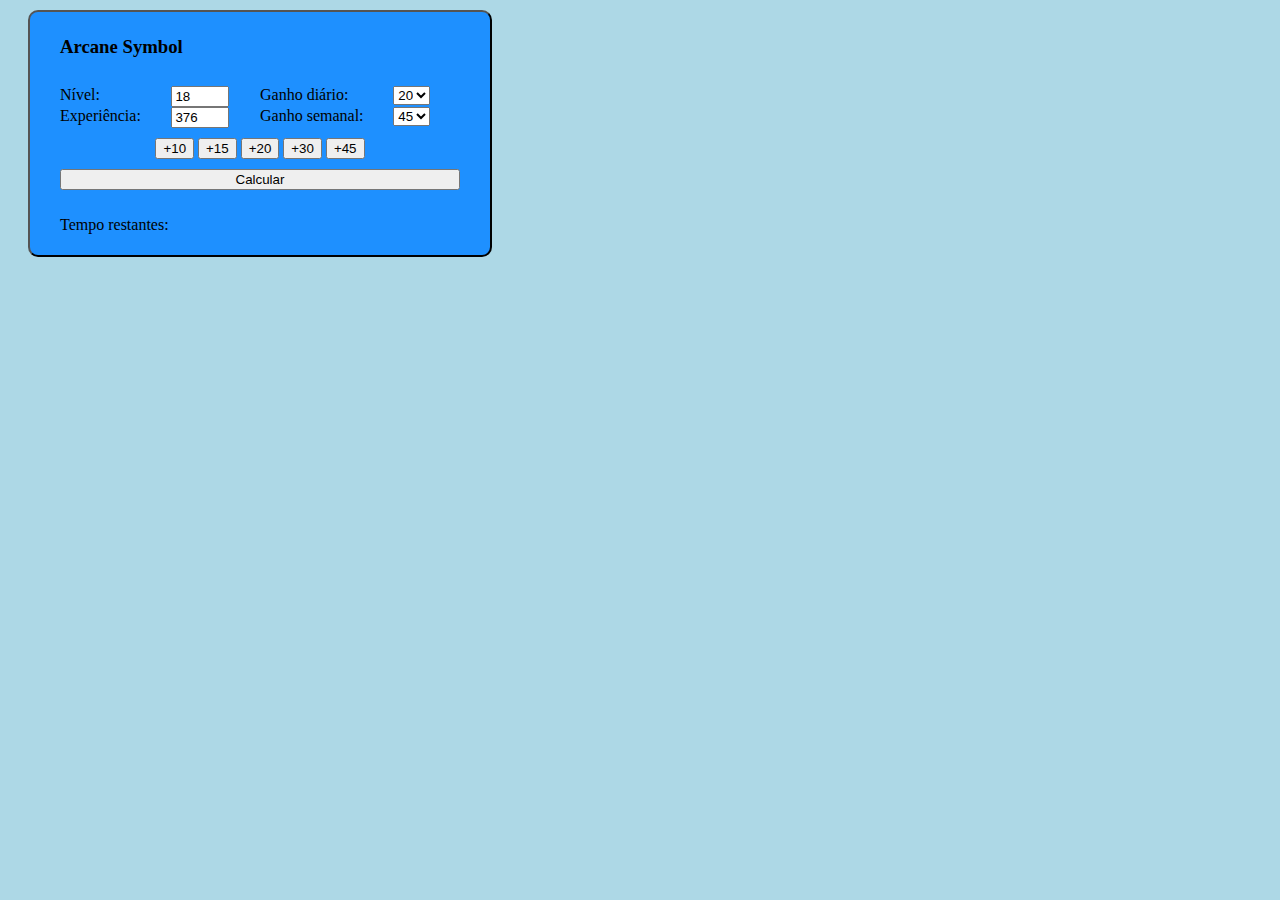
==== main.html @ c1069e3b "Ajusta posições para que a calculadora possa ser movida na página" ====
<!DOCTYPE html>
<html lang="pt-br">
<head>
    <meta charset="UTF-8">
    <meta name="viewport" content="width=device-width, initial-scale=1.0">
    <title>Cálculadora Arcane Symbols Maplestory</title>
    <link rel="icon" type="image/x-icon" href="favicon.png">
    <meta name="keywords" content="HTML, CSS, Javascript, Trabalho, WebDev">
    <meta name="author" content="João Nícolas">
    <link rel="stylesheet" href="style.css">
    
    <script>
        let date = new Date();

        function calculaTempo(){
            let exp, tempo, temporario, diasWeekly;
            let ganhoDiario = Number(document.getElementById("daily").value);

            <!--Analisa os -->
            switch (document.getElementById('nivel').value) {
                case '1':
                    exp = 0;
                    break;
                case '2':
                    exp = 12;
                    break;
                case '3':
                    exp = 27;
                    break;                    
                case '4':
                    exp = 47;
                    break;
                case '5':
                    exp = 74;
                    break;
                case '6':
                    exp = 110;
                    break;
                case '7':
                    exp = 157;
                    break;
                case '8':
                    exp = 217;
                    break;
                case '9':
                    exp = 292;
                    break;
                case '10':
                    exp = 384;
                    break;
                case '11':
                    exp = 495;
                    break;
                case '12':
                    exp = 627;
                    break;
                case '13':
                    exp = 782;
                    break;
                case '14':
                    exp = 962;
                    break;
                case '15':
                    exp = 1169;
                    break;
                case '16':
                    exp = 1405;
                    break;
                case '17':
                    exp = 1672;
                    break;
                case '18':
                    exp = 1972;
                    break;
                case '19':
                    exp = 2307;
                    break;
                case '20':
                    exp = 2679;
                    break;
            }
            exp = exp + Number(document.getElementById('experiencia').value);
            
            if(exp < 2679){
                tempo = Math.ceil((2679-exp)/ganhoDiario);
                diasWeekly = Math.ceil(tempo/7);

                if(date.getDay() != 0)
                {
                    diasWeekly = diasWeekly - 1;    
                }

                temporario = Number(document.getElementById("weekly").value);
                temporario = diasWeekly * temporario;
                temporario = Math.floor(temporario/ganhoDiario);

                if(temporario => 7){
                    temporario = temporario - Math.floor(temporario/7);
                }

                tempo = tempo - temporario;
                document.getElementById('tempo').innerHTML =  tempo + " dias.";          
            }
            
            else{
                document.getElementById('tempo').innerHTML = "Simbolo já completo";   
            }

        }


        function aumentaEXP(incremento) {
            document.getElementById('experiencia').value = Number(document.getElementById('experiencia').value) + Number(incremento);
        }

        /*
        Known Bug:
        A lógica não funciona corretamente quando se leva em consideração as weeklies, causando assim imprecisões.
        É preciso reestruturar a lógica, de forma que o cálculo seja feito por semanas e depois convertido para dias.
        */




    </script>
</head>
<body>   
    <div id="areaCalc" class="grid">
        
        <div class="titulo"><h3>Arcane Symbol</h3></div>
        
        <div class="areaEXP">
            <div><label for="nivel">Nível:</label></div>
            <div><input type="number" id="nivel" name="nivel" min="1" max="20" value="18" style="width: 50px"></div>
            <div><label for="quantity">Experiência:</label></div>
            <div><input type="number" id="experiencia" name="experiencia"  min="0" value="376" style="width: 50px"></div>    
        </div>

        <div class="areaValores">
            <div><label for="daily">Ganho diário:</label></div>
            <div>
                <select id="daily" name="daily">
                    <option selected="selected">20</option>
                    <option>21</option>
                    <option>22</option>
                    <option>24</option>
                    <option>26</option>
                    <option>28</option>
                    <option>30</option>
                </select>
            </div>
            
            
            <div><label for="weekly">Ganho semanal:</label></div>
            <div>            
                <select id="weekly" name="weekly">
                    <option>0</option>
                    <option>15</option>
                    <option>30</option>
                    <option selected="selected">45</option>
                </select>
            </div>    
        </div>
        <div class="areaIncrementos">
            <input type="button" value="+10" onclick="aumentaEXP(10)">
            <input type="button" value="+15" onclick="aumentaEXP(15)">
            <input type="button" value="+20" onclick="aumentaEXP(20)">
            <input type="button" value="+30" onclick="aumentaEXP(30)">
            <input type="button" value="+45" onclick="aumentaEXP(45)">
        </div>

        <div class="areaBotao">
            <input type="button" value="Calcular" onclick="calculaTempo()" style="width: 400px";>
        </div>
       
        <div class="areaResultado">
            <p>Tempo restantes: <span id="tempo"> </span></p>
        </div>
    </div>

    
</body>
</html>
---- style.css ----
body {
  background-color: lightblue;
}

.grid{

  display: grid;

  width: 400px;
  row-gap: 10px;
  grid-template-columns: 200px 200px;
  background-color: dodgerblue;

  border: 2px black;
  border-radius: 10px 10px 10px 10px;
  border-style: outset;

  margin-top: 10px;
  margin-bottom: 10px;
  margin-right: 10px;
  margin-left: 20px;

  padding-top: 5px;
  padding-bottom: 5px;
  padding-right: 30px;
  padding-left: 30px;
}

.titulo{
  grid-column: 1 / span 2;
  grid-row: 1 / span 1;
}

.areaEXP{
  grid-column: 1 / span 1;
  grid-row: 2 / span 1;
  display: grid;
  grid-template-columns: auto auto;
  grid-template-rows: auto auto;
}

.areaValores{
  grid-column: 2 / span 1;
  grid-row: 2 / span 1;
  display: grid;
  grid-template-columns: auto auto;
  grid-template-rows: auto auto;
}

.areaIncrementos{
  grid-column: 1 / span 2;
  grid-row: 3 / span 1;
  justify-self: center;
}

.areaBotao{
  grid-column: 1 / span 1;
  grid-row: 4 / span 1;
}

.areaResultado{
  grid-column: 1 / span 2;
  grid-row: 5 / span 1;
}

.classeEXP{
  position: absolute;
  width: 50px;
  left: 150px;
}

#areaCalc{
  position: relative;
/*  top: 250px; left: 250px; */
}
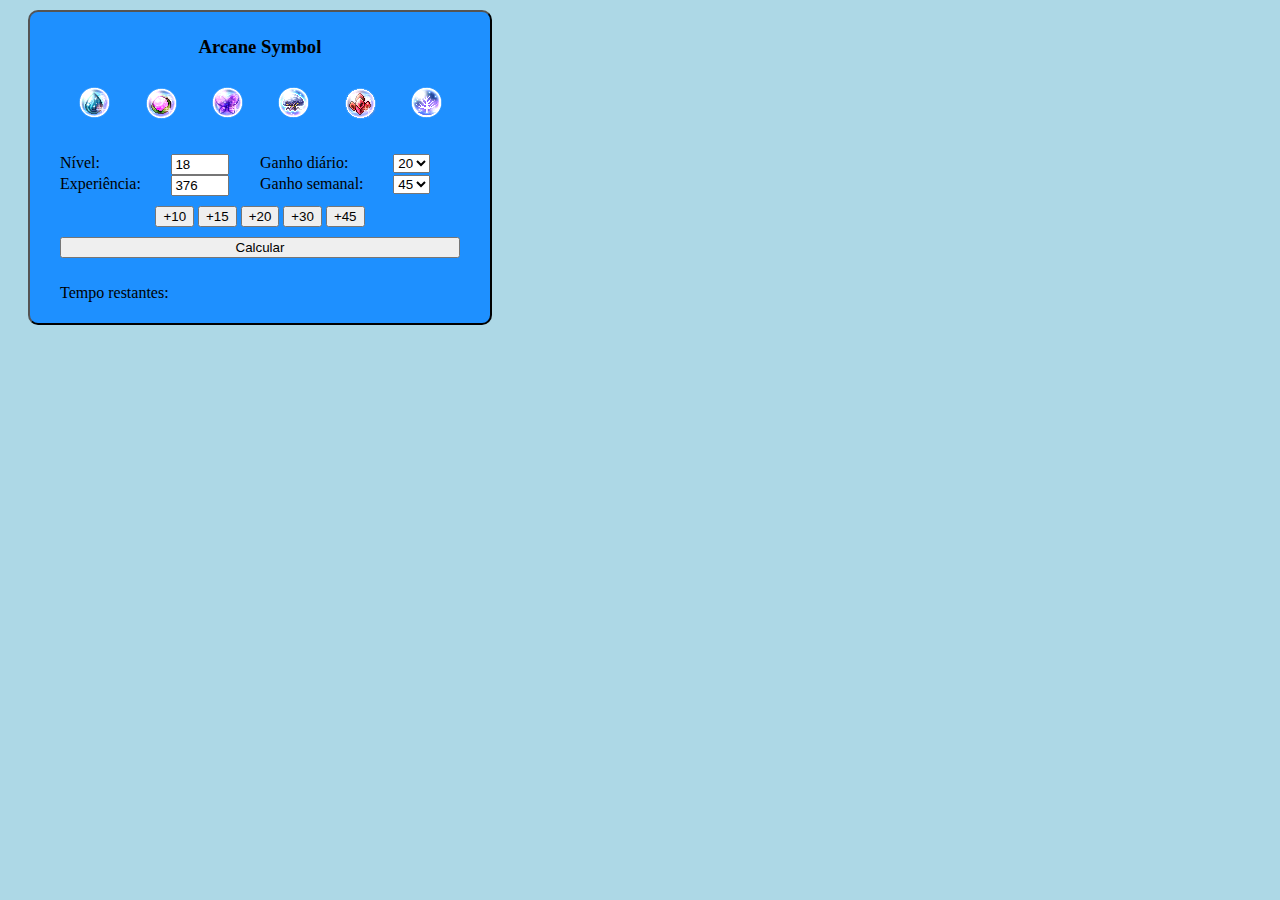
==== commit 1748d469: "Adiciona ícones dos simbolos" ====
--- a/main.html
+++ b/main.html
@@ -4,7 +4,7 @@
     <meta charset="UTF-8">
     <meta name="viewport" content="width=device-width, initial-scale=1.0">
     <title>Cálculadora Arcane Symbols Maplestory</title>
-    <link rel="icon" type="image/x-icon" href="favicon.png">
+    <link rel="icon" type="image/x-icon" href="/img/favicon.png">
     <meta name="keywords" content="HTML, CSS, Javascript, Trabalho, WebDev">
     <meta name="author" content="João Nícolas">
     <link rel="stylesheet" href="style.css">
@@ -16,7 +16,6 @@
             let exp, tempo, temporario, diasWeekly;
             let ganhoDiario = Number(document.getElementById("daily").value);
 
-            <!--Analisa os -->
             switch (document.getElementById('nivel').value) {
                 case '1':
                     exp = 0;
@@ -129,11 +128,20 @@
         
         <div class="titulo"><h3>Arcane Symbol</h3></div>
         
+        <div class="selecaoSimbolo">
+            <div><img src="/img/VanishingJourney.webp" class="VanishingJourney"></div>
+            <div><img src="/img/ChuChu.webp" class="ChuChu"></div>
+            <div><img src="/img/Lachelein.webp" class="Lachelein"></div>
+            <div><img src="/img/Arcana.webp" class="Arcana"></div>
+            <div><img src="/img/Morass.webp" class="Morass"></div>
+            <div><img src="/img/Esfera.webp" class="Esfera"></div>
+        </div>
+
         <div class="areaEXP">
             <div><label for="nivel">Nível:</label></div>
-            <div><input type="number" id="nivel" name="nivel" min="1" max="20" value="18" style="width: 50px"></div>
-            <div><label for="quantity">Experiência:</label></div>
-            <div><input type="number" id="experiencia" name="experiencia"  min="0" value="376" style="width: 50px"></div>    
+            <div><input type="number" id="nivel" min="1" max="20" value="18" style="width: 50px"></div>
+            <div><label for="experiencia">Experiência:</label></div>
+            <div><input type="number" id="experiencia" min="0" value="376" style="width: 50px"></div>    
         </div>
 
         <div class="areaValores">
--- a/style.css
+++ b/style.css
@@ -26,14 +26,29 @@
   padding-left: 30px;
 }
 
+#areaCalc{
+  position: relative;
+}
+
 .titulo{
   grid-column: 1 / span 2;
   grid-row: 1 / span 1;
+  place-self: center;
+}
+
+.selecaoSimbolo{
+  grid-column: 1 / span 2;
+  grid-row: 2 / span 1;
+
+  margin-bottom: 20px;
+  display: flex;
+  flex-direction: row;
+  justify-content: space-around;
 }
 
 .areaEXP{
   grid-column: 1 / span 1;
-  grid-row: 2 / span 1;
+  grid-row: 3 / span 1;
   display: grid;
   grid-template-columns: auto auto;
   grid-template-rows: auto auto;
@@ -41,7 +56,7 @@
 
 .areaValores{
   grid-column: 2 / span 1;
-  grid-row: 2 / span 1;
+  grid-row: 3 / span 1;
   display: grid;
   grid-template-columns: auto auto;
   grid-template-rows: auto auto;
@@ -49,27 +64,17 @@
 
 .areaIncrementos{
   grid-column: 1 / span 2;
-  grid-row: 3 / span 1;
+  grid-row: 4 / span 1;
   justify-self: center;
 }
 
 .areaBotao{
   grid-column: 1 / span 1;
-  grid-row: 4 / span 1;
+  grid-row: 5 / span 1;
 }
 
 .areaResultado{
   grid-column: 1 / span 2;
-  grid-row: 5 / span 1;
+  grid-row: 6 / span 1;
 }
 
-.classeEXP{
-  position: absolute;
-  width: 50px;
-  left: 150px;
-}
-
-#areaCalc{
-  position: relative;
-/*  top: 250px; left: 250px; */
-}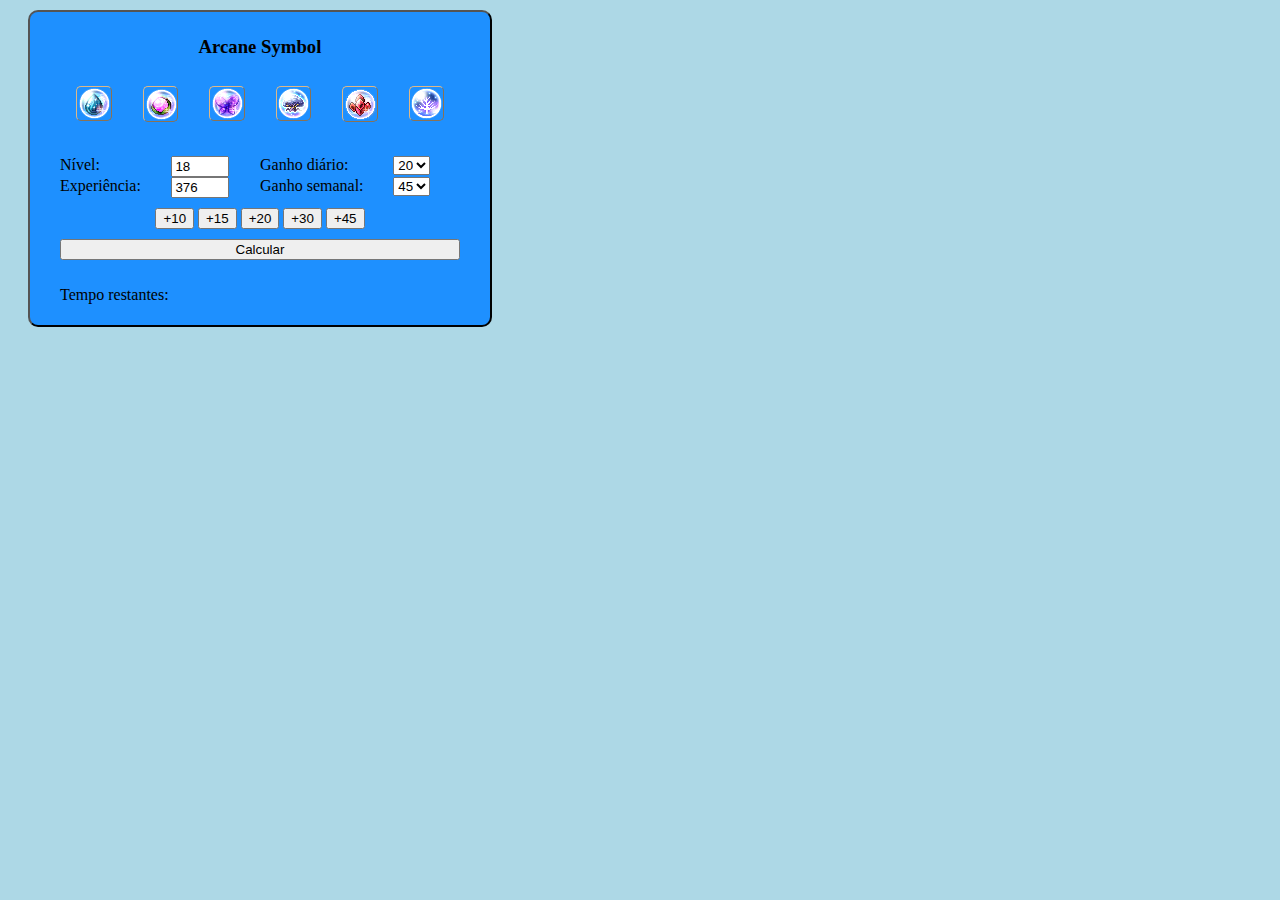
==== commit 061d049b: "cont." ====
--- a/main.html
+++ b/main.html
@@ -129,12 +129,12 @@
         <div class="titulo"><h3>Arcane Symbol</h3></div>
         
         <div class="selecaoSimbolo">
-            <div><img src="/img/VanishingJourney.webp" class="VanishingJourney"></div>
-            <div><img src="/img/ChuChu.webp" class="ChuChu"></div>
-            <div><img src="/img/Lachelein.webp" class="Lachelein"></div>
-            <div><img src="/img/Arcana.webp" class="Arcana"></div>
-            <div><img src="/img/Morass.webp" class="Morass"></div>
-            <div><img src="/img/Esfera.webp" class="Esfera"></div>
+            <div><img src="/img/VanishingJourney.webp" onclick="VanishingJourney()" class="iconeSimbolo"></div>
+            <div><img src="/img/ChuChu.webp" onclick="ChuChu()" class="iconeSimbolo"></div>
+            <div><img src="/img/Lachelein.webp" onclick="Lachelein()" class="iconeSimbolo"></div>
+            <div><img src="/img/Arcana.webp" onclick="Arcana()" class="iconeSimbolo"></div>
+            <div><img src="/img/Morass.webp" onclick="Morass()" class="iconeSimbolo"></div>
+            <div><img src="/img/Esfera.webp" onclick="Esfera()" class="iconeSimbolo"></div>
         </div>
 
         <div class="areaEXP">
--- a/style.css
+++ b/style.css
@@ -45,6 +45,11 @@
   flex-direction: row;
   justify-content: space-around;
 }
+.iconeSimbolo{
+  border: 1px burlywood;
+  border-radius: 5px;
+  border-style: outset;
+}
 
 .areaEXP{
   grid-column: 1 / span 1;
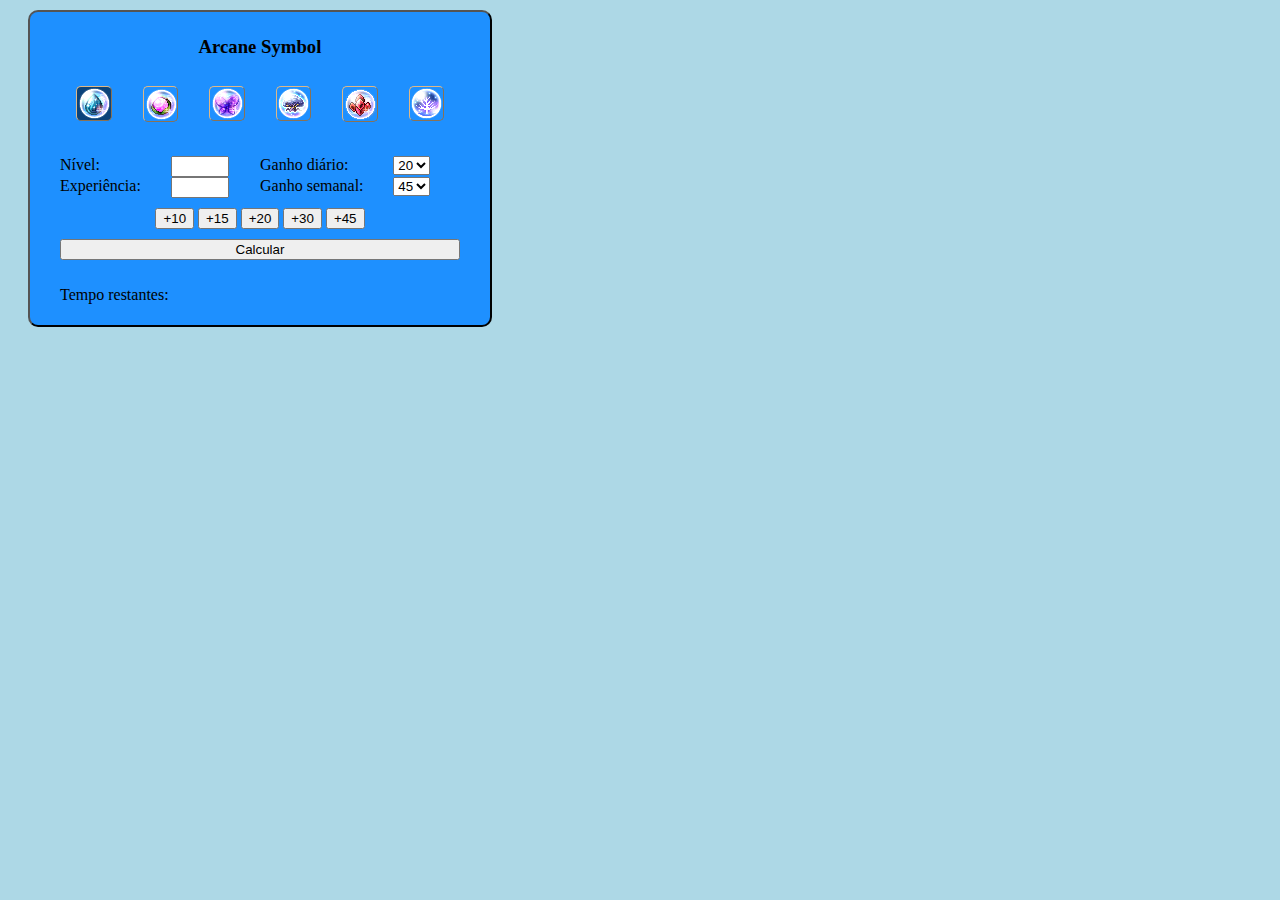
==== commit d14fc608: "salva valores de cada simbolo" ====
--- a/main.html
+++ b/main.html
@@ -10,7 +10,66 @@
     <link rel="stylesheet" href="style.css">
     
     <script>
+        let controle;
         let date = new Date();
+
+        function Journey(){
+            resetCor();
+            document.getElementById("iconeJ").style.backgroundColor= "rgb(11, 67, 122)";
+            document.getElementById('experiencia').value = localStorage.getItem("expJ");
+            document.getElementById('nivel').value = localStorage.getItem("nivelJ");
+            controle = 0;
+        }
+
+        function ChuChu(){
+            resetCor();
+            document.getElementById("iconeC").style.backgroundColor= "rgb(11, 67, 122)";
+            document.getElementById('experiencia').value = localStorage.getItem("expC");
+            document.getElementById('nivel').value = localStorage.getItem("nivelC");
+            controle = 1;
+        }
+
+        function Lachelein(){
+            resetCor();
+            document.getElementById("iconeL").style.backgroundColor= "rgb(11, 67, 122)";
+            document.getElementById('experiencia').value = localStorage.getItem("expL");
+            document.getElementById('nivel').value = localStorage.getItem("nivelL");
+            controle = 2;
+        }
+
+        function Arcana(){
+            resetCor();
+            document.getElementById("iconeA").style.backgroundColor= "rgb(11, 67, 122)";
+            document.getElementById('experiencia').value = localStorage.getItem("expA");
+            document.getElementById('nivel').value = localStorage.getItem("nivelA");
+            controle = 3;
+        }
+
+        function Morass(){
+            resetCor();
+            document.getElementById("iconeM").style.backgroundColor= "rgb(11, 67, 122)";
+            document.getElementById('experiencia').value = localStorage.getItem("expM");
+            document.getElementById('nivel').value = localStorage.getItem("nivelM");
+            controle = 4;
+        }
+        
+        function Esfera(){
+            resetCor();
+            document.getElementById("iconeE").style.backgroundColor= "rgb(11, 67, 122)";
+            document.getElementById('experiencia').value = localStorage.getItem("expE");
+            document.getElementById('nivel').value = localStorage.getItem("nivelE");
+            controle = 5;
+        }
+
+        function resetCor(){
+            document.getElementById("iconeJ").style.backgroundColor = "dodgerblue";
+            document.getElementById("iconeC").style.backgroundColor = "dodgerblue";
+            document.getElementById("iconeL").style.backgroundColor = "dodgerblue";
+            document.getElementById("iconeA").style.backgroundColor = "dodgerblue";
+            document.getElementById("iconeM").style.backgroundColor = "dodgerblue";
+            document.getElementById("iconeE").style.backgroundColor = "dodgerblue";
+        }
+
 
         function calculaTempo(){
             let exp, tempo, temporario, diasWeekly;
@@ -105,6 +164,47 @@
                 document.getElementById('tempo').innerHTML = "Simbolo já completo";   
             }
 
+            let salvarExp = document.getElementById('experiencia').value;
+            let salvarNivel = document.getElementById('nivel').value
+
+            switch(controle){
+                case 0:
+                    localStorage.setItem("expJ", salvarExp);
+                    localStorage.setItem("nivelJ", salvarNivel);
+                    console.log('a');
+                    break;
+
+                case 1:
+                    localStorage.setItem("expC", salvarExp);
+                    localStorage.setItem("nivelC", salvarNivel);
+                    console.log('b');
+                    break;
+
+                case 2:
+                    localStorage.setItem("expL", salvarExp);
+                    localStorage.setItem("nivelL", salvarNivel);
+                    console.log('c');
+                    break;
+
+                case 3:
+                    localStorage.setItem("expA", salvarExp);
+                    localStorage.setItem("nivelA", salvarNivel);
+                    console.log('d');
+                    break;
+
+                case 4:
+                    localStorage.setItem("expM", dsalvarExp);
+                    localStorage.setItem("nivelM", salvarNivel);
+                    console.log('e');
+                    break;
+
+                case 5:
+                    localStorage.setItem("expE", salvarExp);
+                    localStorage.setItem("nivelE", salvarNivel);
+                    console.log('f');
+                    break;
+
+            }
         }
 
 
@@ -123,25 +223,25 @@
 
     </script>
 </head>
-<body>   
+<body onload = "Journey()">   
     <div id="areaCalc" class="grid">
         
         <div class="titulo"><h3>Arcane Symbol</h3></div>
         
         <div class="selecaoSimbolo">
-            <div><img src="/img/VanishingJourney.webp" onclick="VanishingJourney()" class="iconeSimbolo"></div>
-            <div><img src="/img/ChuChu.webp" onclick="ChuChu()" class="iconeSimbolo"></div>
-            <div><img src="/img/Lachelein.webp" onclick="Lachelein()" class="iconeSimbolo"></div>
-            <div><img src="/img/Arcana.webp" onclick="Arcana()" class="iconeSimbolo"></div>
-            <div><img src="/img/Morass.webp" onclick="Morass()" class="iconeSimbolo"></div>
-            <div><img src="/img/Esfera.webp" onclick="Esfera()" class="iconeSimbolo"></div>
+            <div><img src="/img/VanishingJourney.webp" onclick="Journey()" class="iconeSimbolo" id="iconeJ"></div>
+            <div><img src="/img/ChuChu.webp" onclick="ChuChu()" class="iconeSimbolo" id="iconeC"></div>
+            <div><img src="/img/Lachelein.webp" onclick="Lachelein()" class="iconeSimbolo" id="iconeL"></div>
+            <div><img src="/img/Arcana.webp" onclick="Arcana()" class="iconeSimbolo" id="iconeA"></div>
+            <div><img src="/img/Morass.webp" onclick="Morass()" class="iconeSimbolo" id="iconeM"></div>
+            <div><img src="/img/Esfera.webp" onclick="Esfera()" class="iconeSimbolo" id="iconeE"></div>
         </div>
 
         <div class="areaEXP">
             <div><label for="nivel">Nível:</label></div>
-            <div><input type="number" id="nivel" min="1" max="20" value="18" style="width: 50px"></div>
+            <div><input type="number" id="nivel" min="1" max="20" style="width: 50px"></div>
             <div><label for="experiencia">Experiência:</label></div>
-            <div><input type="number" id="experiencia" min="0" value="376" style="width: 50px"></div>    
+            <div><input type="number" id="experiencia" min="0" style="width: 50px"></div>    
         </div>
 
         <div class="areaValores">
--- a/style.css
+++ b/style.css
@@ -45,6 +45,7 @@
   flex-direction: row;
   justify-content: space-around;
 }
+
 .iconeSimbolo{
   border: 1px burlywood;
   border-radius: 5px;
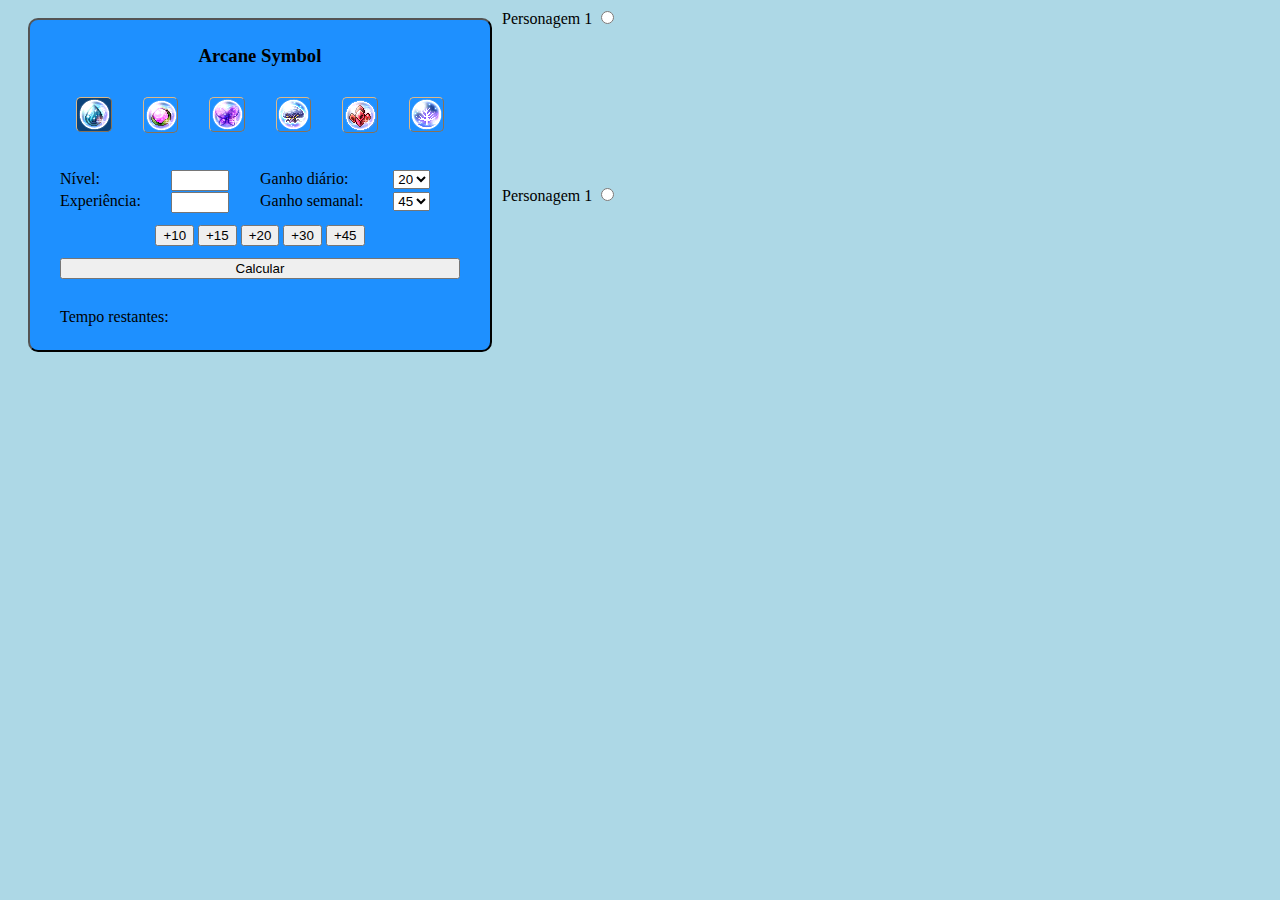
==== commit 86b63669: "bleh" ====
--- a/main.html
+++ b/main.html
@@ -19,6 +19,7 @@
             document.getElementById('experiencia').value = localStorage.getItem("expJ");
             document.getElementById('nivel').value = localStorage.getItem("nivelJ");
             controle = 0;
+            document.getElementById('tempo').innerHTML =  "";
         }
 
         function ChuChu(){
@@ -27,6 +28,7 @@
             document.getElementById('experiencia').value = localStorage.getItem("expC");
             document.getElementById('nivel').value = localStorage.getItem("nivelC");
             controle = 1;
+            document.getElementById('tempo').innerHTML =  "";
         }
 
         function Lachelein(){
@@ -35,6 +37,7 @@
             document.getElementById('experiencia').value = localStorage.getItem("expL");
             document.getElementById('nivel').value = localStorage.getItem("nivelL");
             controle = 2;
+            document.getElementById('tempo').innerHTML =  "";
         }
 
         function Arcana(){
@@ -43,6 +46,7 @@
             document.getElementById('experiencia').value = localStorage.getItem("expA");
             document.getElementById('nivel').value = localStorage.getItem("nivelA");
             controle = 3;
+            document.getElementById('tempo').innerHTML =  "";
         }
 
         function Morass(){
@@ -51,6 +55,7 @@
             document.getElementById('experiencia').value = localStorage.getItem("expM");
             document.getElementById('nivel').value = localStorage.getItem("nivelM");
             controle = 4;
+            document.getElementById('tempo').innerHTML =  "";
         }
         
         function Esfera(){
@@ -59,6 +64,7 @@
             document.getElementById('experiencia').value = localStorage.getItem("expE");
             document.getElementById('nivel').value = localStorage.getItem("nivelE");
             controle = 5;
+            document.getElementById('tempo').innerHTML =  "";
         }
 
         function resetCor(){
@@ -136,6 +142,8 @@
                 case '20':
                     exp = 2679;
                     break;
+                default:
+                    return;
             }
             exp = exp + Number(document.getElementById('experiencia').value);
             
@@ -223,69 +231,80 @@
 
     </script>
 </head>
-<body onload = "Journey()">   
-    <div id="areaCalc" class="grid">
+<body onload = "Journey()">
+    <div class="electricBogaloo">
+        <div id="areaCalc" class="grid">
+            
+            <div class="titulo"><h3>Arcane Symbol</h3></div>
+            
+            <div class="selecaoSimbolo">
+                <div><img src="/img/VanishingJourney.webp" onclick="Journey()" class="iconeSimbolo" id="iconeJ"></div>
+                <div><img src="/img/ChuChu.webp" onclick="ChuChu()" class="iconeSimbolo" id="iconeC"></div>
+                <div><img src="/img/Lachelein.webp" onclick="Lachelein()" class="iconeSimbolo" id="iconeL"></div>
+                <div><img src="/img/Arcana.webp" onclick="Arcana()" class="iconeSimbolo" id="iconeA"></div>
+                <div><img src="/img/Morass.webp" onclick="Morass()" class="iconeSimbolo" id="iconeM"></div>
+                <div><img src="/img/Esfera.webp" onclick="Esfera()" class="iconeSimbolo" id="iconeE"></div>
+            </div>
+
+            <div class="areaEXP">
+                <div><label for="nivel">Nível:</label></div>
+                <div><input type="number" id="nivel" min="1" max="20" style="width: 50px"></div>
+                <div><label for="experiencia">Experiência:</label></div>
+                <div><input type="number" id="experiencia" min="0" style="width: 50px"></div>    
+            </div>
+
+            <div class="areaValores">
+                <div><label for="daily">Ganho diário:</label></div>
+                <div>
+                    <select id="daily" name="daily">
+                        <option selected="selected">20</option>
+                        <option>21</option>
+                        <option>22</option>
+                        <option>24</option>
+                        <option>26</option>
+                        <option>28</option>
+                        <option>30</option>
+                    </select>
+                </div>
+                
+                
+                <div><label for="weekly">Ganho semanal:</label></div>
+                <div>            
+                    <select id="weekly" name="weekly">
+                        <option>0</option>
+                        <option>15</option>
+                        <option>30</option>
+                        <option selected="selected">45</option>
+                    </select>
+                </div>    
+            </div>
+            <div class="areaIncrementos">
+                <input type="button" value="+10" onclick="aumentaEXP(10)">
+                <input type="button" value="+15" onclick="aumentaEXP(15)">
+                <input type="button" value="+20" onclick="aumentaEXP(20)">
+                <input type="button" value="+30" onclick="aumentaEXP(30)">
+                <input type="button" value="+45" onclick="aumentaEXP(45)">
+            </div>
+
+            <div class="areaBotao">
+                <input type="button" value="Calcular" onclick="calculaTempo()" style="width: 400px";>
+            </div>
         
-        <div class="titulo"><h3>Arcane Symbol</h3></div>
-        
-        <div class="selecaoSimbolo">
-            <div><img src="/img/VanishingJourney.webp" onclick="Journey()" class="iconeSimbolo" id="iconeJ"></div>
-            <div><img src="/img/ChuChu.webp" onclick="ChuChu()" class="iconeSimbolo" id="iconeC"></div>
-            <div><img src="/img/Lachelein.webp" onclick="Lachelein()" class="iconeSimbolo" id="iconeL"></div>
-            <div><img src="/img/Arcana.webp" onclick="Arcana()" class="iconeSimbolo" id="iconeA"></div>
-            <div><img src="/img/Morass.webp" onclick="Morass()" class="iconeSimbolo" id="iconeM"></div>
-            <div><img src="/img/Esfera.webp" onclick="Esfera()" class="iconeSimbolo" id="iconeE"></div>
+            <div class="areaResultado">
+                <p>Tempo restantes: <span id="tempo"> </span></p>
+            </div>
         </div>
-
-        <div class="areaEXP">
-            <div><label for="nivel">Nível:</label></div>
-            <div><input type="number" id="nivel" min="1" max="20" style="width: 50px"></div>
-            <div><label for="experiencia">Experiência:</label></div>
-            <div><input type="number" id="experiencia" min="0" style="width: 50px"></div>    
-        </div>
-
-        <div class="areaValores">
-            <div><label for="daily">Ganho diário:</label></div>
+        <div id="areaPersonagem" class="grid">
             <div>
-                <select id="daily" name="daily">
-                    <option selected="selected">20</option>
-                    <option>21</option>
-                    <option>22</option>
-                    <option>24</option>
-                    <option>26</option>
-                    <option>28</option>
-                    <option>30</option>
-                </select>
-            </div>
-            
-            
-            <div><label for="weekly">Ganho semanal:</label></div>
-            <div>            
-                <select id="weekly" name="weekly">
-                    <option>0</option>
-                    <option>15</option>
-                    <option>30</option>
-                    <option selected="selected">45</option>
-                </select>
-            </div>    
-        </div>
-        <div class="areaIncrementos">
-            <input type="button" value="+10" onclick="aumentaEXP(10)">
-            <input type="button" value="+15" onclick="aumentaEXP(15)">
-            <input type="button" value="+20" onclick="aumentaEXP(20)">
-            <input type="button" value="+30" onclick="aumentaEXP(30)">
-            <input type="button" value="+45" onclick="aumentaEXP(45)">
-        </div>
-
-        <div class="areaBotao">
-            <input type="button" value="Calcular" onclick="calculaTempo()" style="width: 400px";>
-        </div>
-       
-        <div class="areaResultado">
-            <p>Tempo restantes: <span id="tempo"> </span></p>
+                <label for="p1" class="label">Personagem 1</label>
+                <input type="radio" id="p1">
+            </div>
+                        <div>
+                <label for="p1" class="label">Personagem 1</label>
+                <input type="radio" id="p1">
+            </div>
         </div>
     </div>
-
     
 </body>
 </html>--- a/style.css
+++ b/style.css
@@ -5,12 +5,19 @@
 .grid{
 
   display: grid;
+}
 
+.electricBogaloo{
+  display: flex;
+}
+
+
+#areaCalc{
   width: 400px;
+  height: 320px;
   row-gap: 10px;
   grid-template-columns: 200px 200px;
   background-color: dodgerblue;
-
   border: 2px black;
   border-radius: 10px 10px 10px 10px;
   border-style: outset;
@@ -26,8 +33,8 @@
   padding-left: 30px;
 }
 
-#areaCalc{
-  position: relative;
+#areaPersonagem{
+
 }
 
 .titulo{
